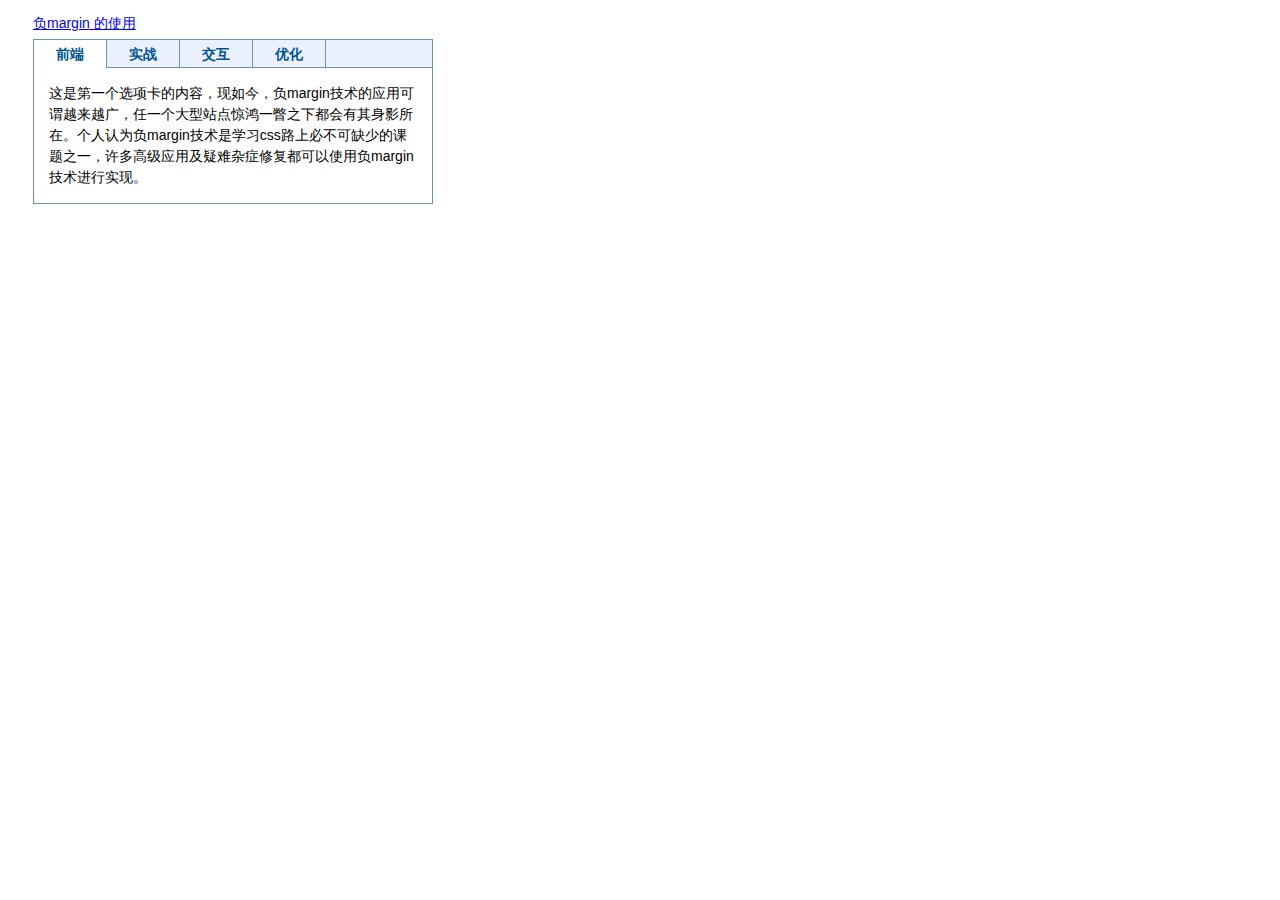
==== gwj-wlab/public/misc/tablist.html @ 2b2855da "add demo for tablist" ====
<!DOCTYPE html>
<html>
    <head>
        <meta http-equiv="Content-Type" content="text/html; charset=utf-8" />
        <title>tab list</title>
        <link rel="stylesheet" type="text/css" href="http://gwj-s01.cloudfoundry.com/css/reset.css">
        <style type="text/css">
            .myClear{display:block; overflow:hidden; clear:both; height:0; line-height:0; font-size:0;}
            .demoWrap{float:left; padding:5px 0 0 25px; font:14px/1.5 Microsoft YaHei,verdana,Helvetica,Arial,sans-serif;}
            .demoWrap *{margin:0px; padding:0px;}
            .demoWrap ul{list-style:none;}
            .demoWrap img{border:none; background:none;}
            #demoTab{width:400px;}
            .demoTab .demoTabHd{margin-bottom:-1px; border:1px solid #6C92AD; border-bottom:none; background:#EAF0FD;}
            .demoTab .demoTabNav{height:28px; overflow:hidden; *zoom:1;}
            .demoTab .demoTabList{float:left; padding:0 22px; line-height:28px; margin-left:-1px; border-left:1px solid #6C92AD; border-right:1px solid #6C92AD;  font-weight:bold; color:#005590; text-align:center; cursor:pointer;}
            .demoTab .demoTabList.current{position:relative; background:#fff;}
            .demoTab .demoTabBd{border:1px solid #6C92AD;}
            .demoTab .demoTabBd .roundBox{padding:15px;}
            .demoTab .demoTabContent{display:none;}
            .demoTab .demoTabContent.current{display:block;}
        </style>
        <script type="text/javascript" src="http://gwj-s01.cloudfoundry.com/js/jquery.js"></script>
    </head>
    <body>
        <div class="demoWrap">
            <a href="http://www.hicss.net/i-know-you-do-not-know-the-negative-margin/">负margin 的使用</a>
        </div>
        <div class="myClear"> </div>
        <div class="demoWrap">
            <div id="demoTab" class="demoTab">
                <div class="demoTabHd">
                    <ul class="demoTabNav clearfix">
                        <li class="demoTabList current">前端</li>
                        <li class="demoTabList">实战</li>
                        <li class="demoTabList">交互</li>
                        <li class="demoTabList">优化</li>
                </ul></div>
                <div class="demoTabBd">
                    <div class="roundBox">
                        <div class="demoTabContent current">这是第一个选项卡的内容，现如今，负margin技术的应用可谓越来越广，任一个大型站点惊鸿一瞥之下都会有其身影所在。个人认为负margin技术是学习css路上必不可缺少的课题之一，许多高级应用及疑难杂症修复都可以使用负margin技术进行实现。</div>
                        <div class="demoTabContent">这是第二个选项卡的内容，HICSS，这里是一个纯粹的前端技术分享网站，也是我记录工作体会和生活琐事的地方。理论为辅，实战为主，专注于前端开发。相信你在这里能够发现自己需要的东西，同时也希望你能前来一起分享你的知识。谢谢！</div>
                        <div class="demoTabContent">这是第三个选项卡的内容，HICSS，互联网的最大意义就是分享信息，我很乐意将自己在工作与学习中遇到的问题与解决经验与大家分享，同时还总结、归纳了一部分网上不错的学习资源来让大家更集中地获取信息，这个平台就是现在您所看到的HiCSS。</div>
                        <div class="demoTabContent">这是第四个选项卡的内容，据我所知至今没有一套完整的关于负margin专题研究的文章。有也仅仅是偏理论或者偏实例，理论终究是理论，学以致用才是根本，而有了实例你还得知道其原理，授人鱼不如授人以渔。这些都是文字文字文字文字文字。</div>
                    </div>
                </div>
            </div>
        </div>
        <script type='text/javascript'>
            $(document).ready(function(){
                $('#demoTab .demoTabList').mouseover(function(){
                    if(!$(this).hasClass('current')){
                        var _index = $(this).index();
                        $(this).siblings().removeClass('current');
                        $(this).addClass('current');
                        var $demoTabContent = $('.demoTabBd .demoTabContent');
                        $demoTabContent.removeClass('current');
                        $demoTabContent.eq(_index).addClass('current');
                    }
                });
            });
        </script>
    </body>
</html>
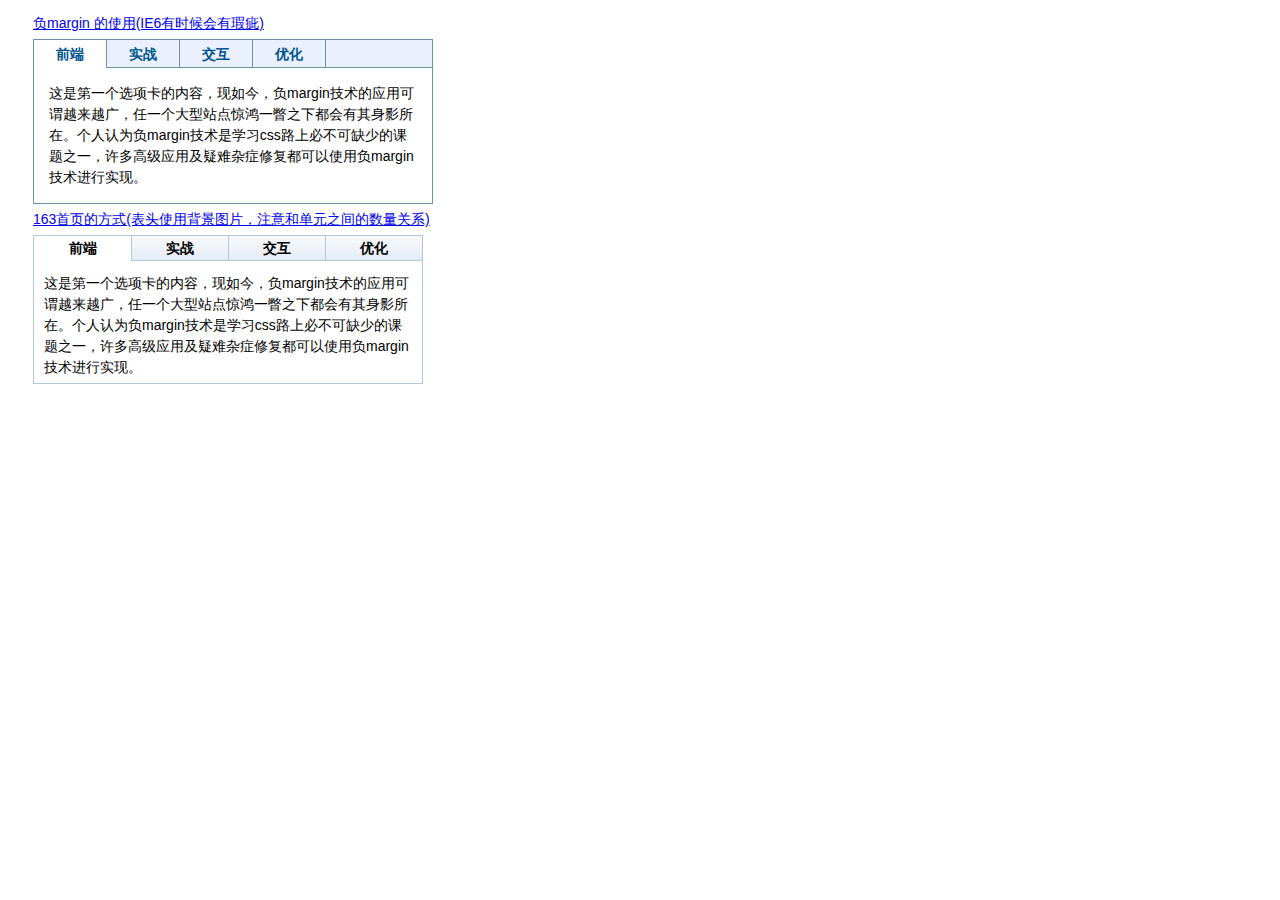
==== commit 8089630c: "tablist with 163 manner" ====
--- a/gwj-wlab/public/misc/tablist.html
+++ b/gwj-wlab/public/misc/tablist.html
@@ -19,12 +19,46 @@
             .demoTab .demoTabBd .roundBox{padding:15px;}
             .demoTab .demoTabContent{display:none;}
             .demoTab .demoTabContent.current{display:block;}
+
+            #demoTab2 {width: 390px;}
+            .mod {clear: both; margin-right: 10px; margin-bottom: 10px; }
+            .tab-hd {display:block; background:url("theme_blue.png") no-repeat;overflow: hidden;
+                height: 26px;
+                line-height: 25px;background-color: #E6EEF7;
+                background-position: right -29px;border-left: 1px solid #B1C8D7;}
+            .tab-u {
+                float: left;
+                text-align: center;
+                cursor: pointer;
+                font-family: Verdana,\5B8B\4F53,san-serif;
+            }
+            .tab-hd .tab-u {
+                border-top: 1px solid #B1C8D7;
+                border-right: 1px solid #B1C8D7;
+            }
+            .tab-u-10 .tab-u {
+                width: 96px;
+                font-size: 14px;
+            }
+            .mod .bd {
+                border: 1px solid #B1C8D7;border-top: none;overflow: hidden;padding: 12px 8px 0 10px;height:110px;
+            }
+            .tab-con {
+                display: none;
+            }
+            .tab-u-10 .current {
+                width: 97px;
+                background: white;
+            }
+            .display-control .current {
+                display: block;
+            }
         </style>
         <script type="text/javascript" src="http://gwj-s01.cloudfoundry.com/js/jquery.js"></script>
     </head>
     <body>
         <div class="demoWrap">
-            <a href="http://www.hicss.net/i-know-you-do-not-know-the-negative-margin/">负margin 的使用</a>
+            <a href="http://www.hicss.net/i-know-you-do-not-know-the-negative-margin/">负margin 的使用(IE6有时候会有瑕疵)</a>
         </div>
         <div class="myClear"> </div>
         <div class="demoWrap">
@@ -46,6 +80,28 @@
                 </div>
             </div>
         </div>
+
+        <div class="myClear"> </div>
+        <div class="demoWrap">
+            <a href="http://163.com/">163首页的方式(表头使用背景图片，注意和单元之间的数量关系)</a>
+        </div>
+        <div class="myClear"> </div>
+        <div class="demoWrap">
+            <div id="demoTab2" class="mod wgt-tab">
+                <h2 class="tab-hd tab-u-10 clearfix">
+                    <span class="tab-u current">前端</span>
+                    <span class="tab-u">实战</span>
+                    <span class="tab-u">交互</span>
+                    <span class="tab-u">优化</span>
+                </h2>
+                <div class="bd tab-bd display-control">
+                    <div class="tab-con current">这是第一个选项卡的内容，现如今，负margin技术的应用可谓越来越广，任一个大型站点惊鸿一瞥之下都会有其身影所在。个人认为负margin技术是学习css路上必不可缺少的课题之一，许多高级应用及疑难杂症修复都可以使用负margin技术进行实现。</div>
+                    <div class="tab-con">这是第二个选项卡的内容，HICSS，这里是一个纯粹的前端技术分享网站，也是我记录工作体会和生活琐事的地方。理论为辅，实战为主，专注于前端开发。相信你在这里能够发现自己需要的东西，同时也希望你能前来一起分享你的知识。谢谢！</div>
+                    <div class="tab-con">这是第三个选项卡的内容，HICSS，互联网的最大意义就是分享信息，我很乐意将自己在工作与学习中遇到的问题与解决经验与大家分享，同时还总结、归纳了一部分网上不错的学习资源来让大家更集中地获取信息，这个平台就是现在您所看到的HiCSS。</div>
+                    <div class="tab-con">这是第四个选项卡的内容，据我所知至今没有一套完整的关于负margin专题研究的文章。有也仅仅是偏理论或者偏实例，理论终究是理论，学以致用才是根本，而有了实例你还得知道其原理，授人鱼不如授人以渔。这些都是文字文字文字文字文字。</div>
+                </div>
+            </div>
+        </div>
         <script type='text/javascript'>
             $(document).ready(function(){
                 $('#demoTab .demoTabList').mouseover(function(){
@@ -58,6 +114,16 @@
                         $demoTabContent.eq(_index).addClass('current');
                     }
                 });
+                $('#demoTab2 .tab-u').mouseover(function(){
+                    if(!$(this).hasClass('current')){
+                        var _index = $(this).index();
+                        $(this).siblings().removeClass('current');
+                        $(this).addClass('current');
+                        var $demoTabContent = $('.tab-bd .tab-con');
+                        $demoTabContent.removeClass('current');
+                        $demoTabContent.eq(_index).addClass('current');
+                    }
+                });
             });
         </script>
     </body>
